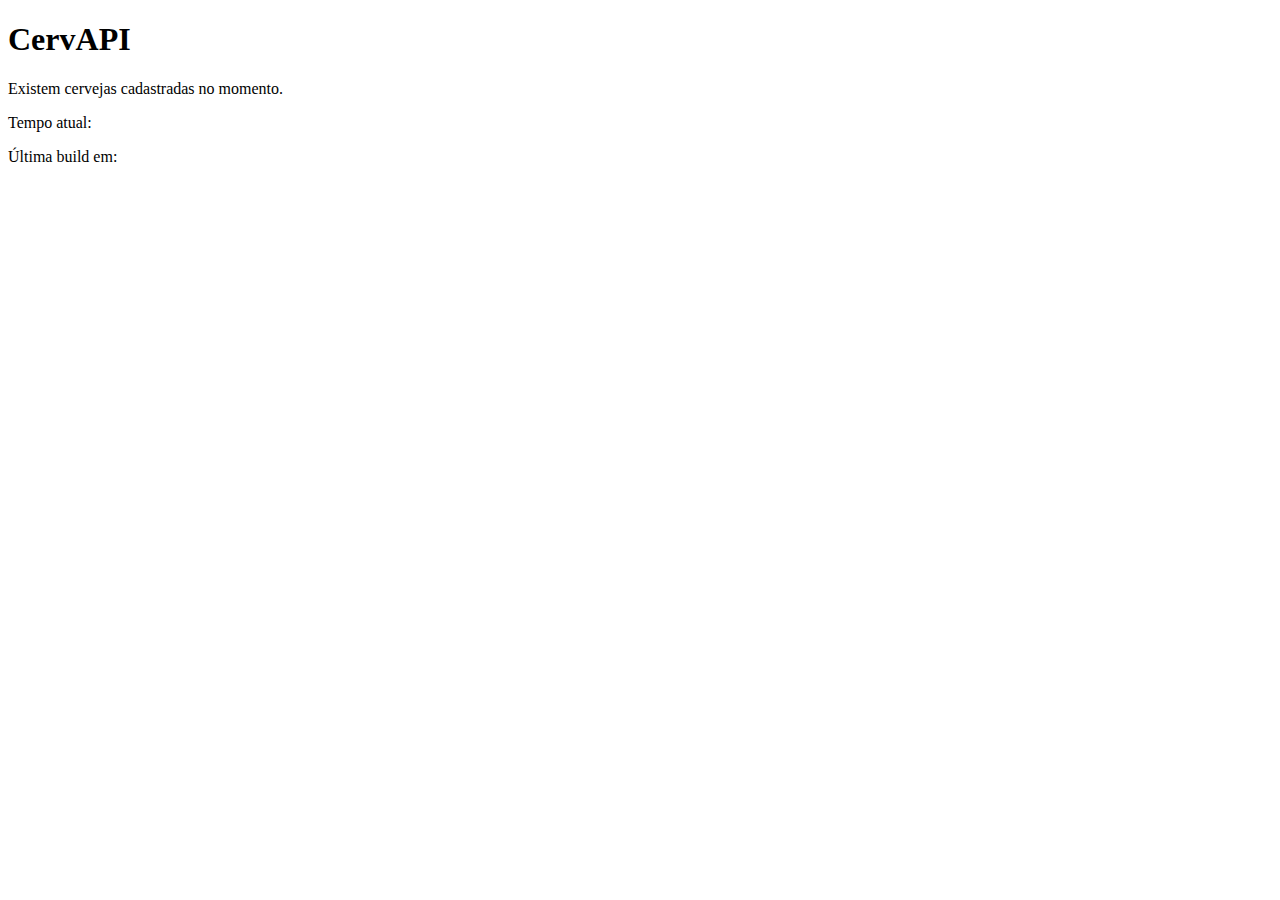
==== src/main/resources/templates/index.html @ e94a012f "Initial commit" ====
<!DOCTYPE html>
<html lang="pt-br" xmlns:th="http://www.thymeleaf.org">
<link rel="icon" th:href="@{/favicon.ico}"/>
<head>
    <meta charset="utf-8">
    <meta content="width=device-width, initial-scale=1" name="viewport">

    <link crossorigin="anonymous" href="https://cdn.jsdelivr.net/npm/bootstrap@5.0.0-beta1/dist/css/bootstrap.min.css"
          integrity="sha384-giJF6kkoqNQ00vy+HMDP7azOuL0xtbfIcaT9wjKHr8RbDVddVHyTfAAsrekwKmP1" rel="stylesheet">

    <title>CervAPI</title>
</head>
<body class="bg-dark text-center text-light">

<div class="cover-container d-flex h-100 p-3 mx-auto flex-column">
    <main class="inner cover" role="main">
        <h1 class="cover-heading">CervAPI</h1>
        <p class="lead">
            Existem
            <b>
                <th:block th:text="${cerveja_count}"/>
            </b>
            cervejas cadastradas no momento.
        </p>
    </main>

    <footer class="modal-footer">
        <div class="container-fluid">
            <p>Tempo atual:
                <th:block th:utext="${#dates.format(#dates.createNow(), 'dd/MM/yyyy HH:mm z')}"/>
            </p>
            <p>Última build em:
                <th:block th:utext="${build_time}"/>
            </p>
        </div>
    </footer>
</div>

<script crossorigin="anonymous"
        integrity="sha384-ygbV9kiqUc6oa4msXn9868pTtWMgiQaeYH7/t7LECLbyPA2x65Kgf80OJFdroafW"
        src="https://cdn.jsdelivr.net/npm/bootstrap@5.0.0-beta1/dist/js/bootstrap.bundle.min.js"></script>
</body>
</html>
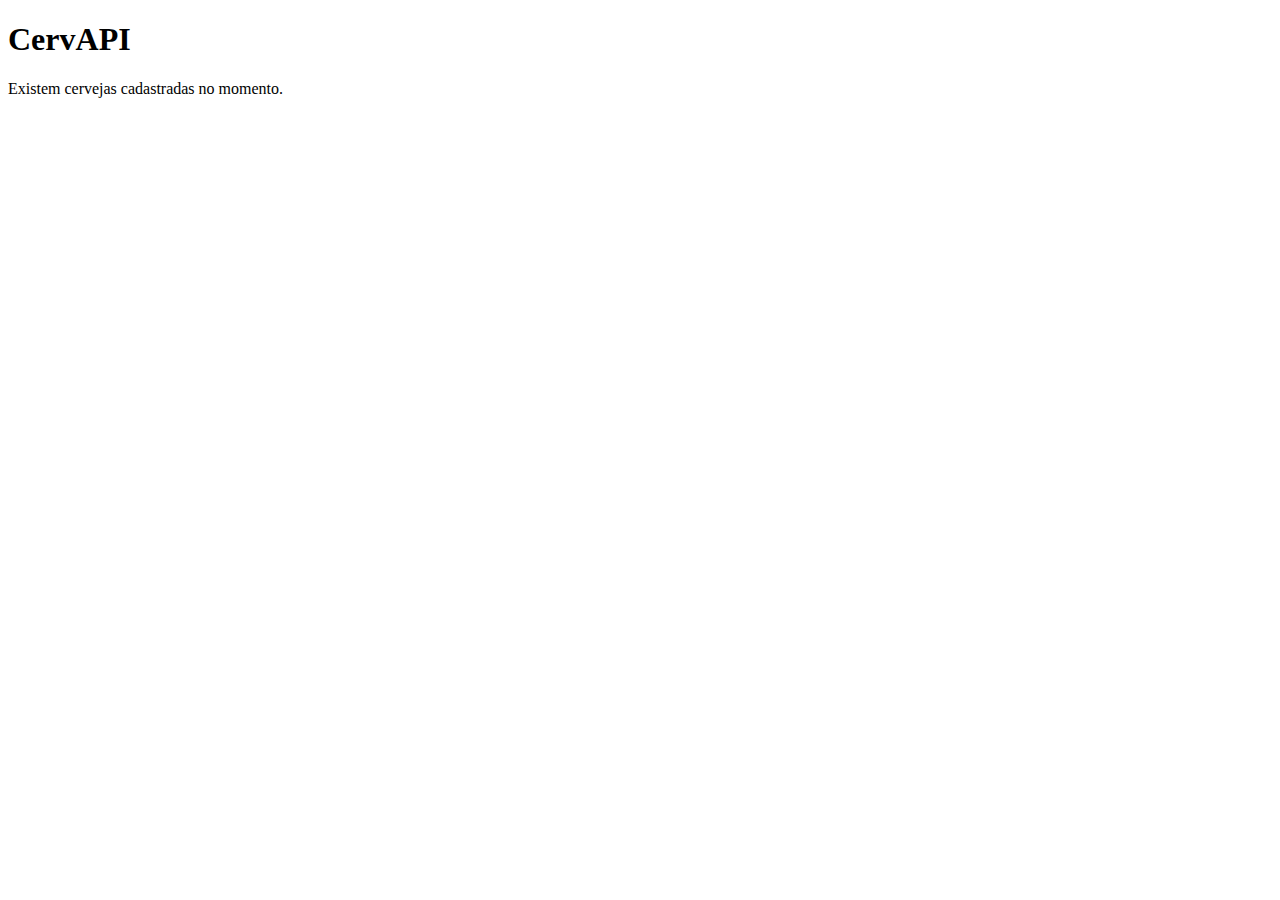
==== commit 0d3d550e: "Adicionado fluff visual e documentação no projeto. Correção de erros gerais." ====
--- a/src/main/resources/templates/index.html
+++ b/src/main/resources/templates/index.html
@@ -26,12 +26,7 @@
 
     <footer class="modal-footer">
         <div class="container-fluid">
-            <p>Tempo atual:
-                <th:block th:utext="${#dates.format(#dates.createNow(), 'dd/MM/yyyy HH:mm z')}"/>
-            </p>
-            <p>Última build em:
-                <th:block th:utext="${build_time}"/>
-            </p>
+            <p th:block th:text="${#dates.format(#dates.createNow(), 'dd/MM/yyyy HH:mm z')}"></p>
         </div>
     </footer>
 </div>
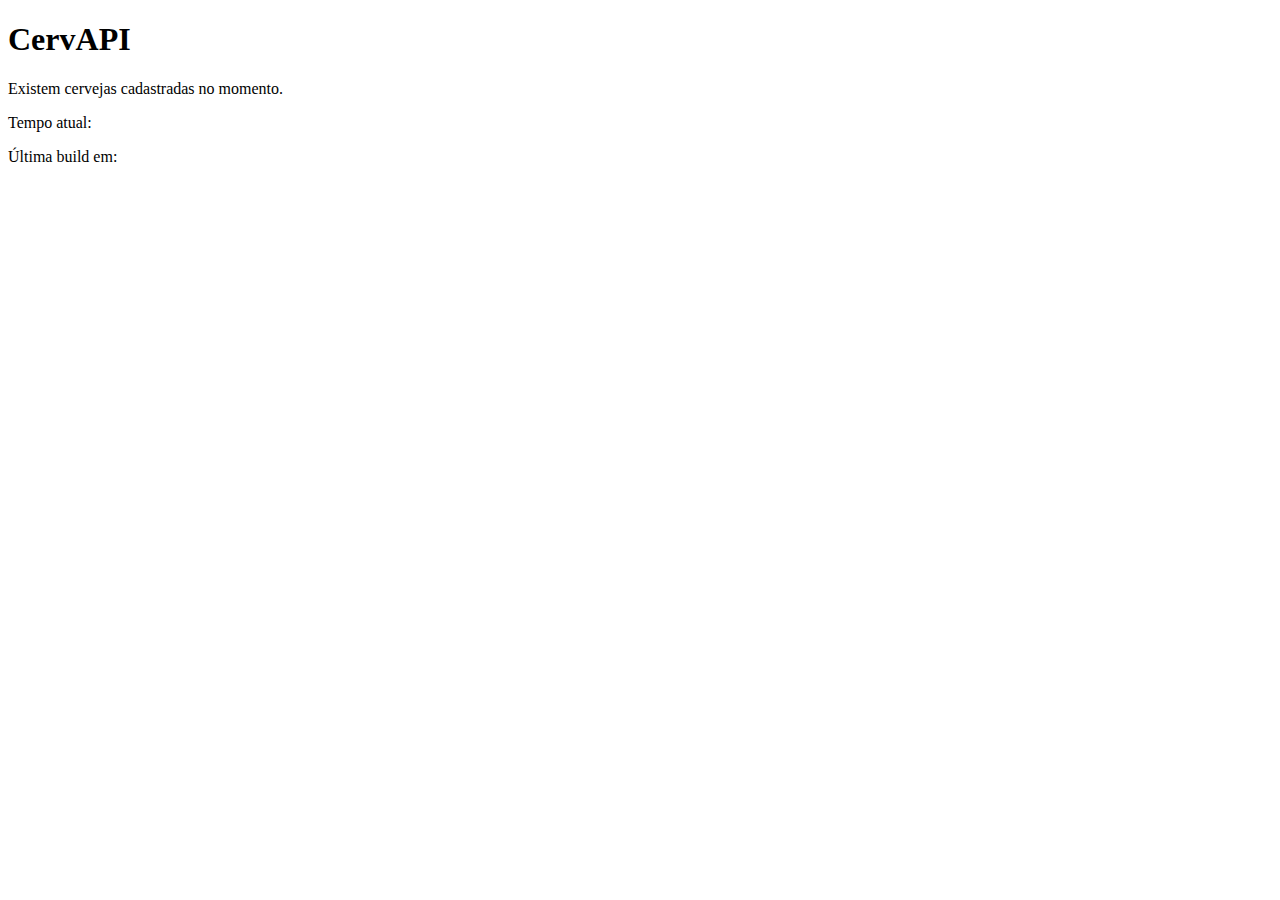
==== commit 7444db3d: "Mais fluff. Corrigido nome dos endpoints." ====
--- a/src/main/resources/templates/index.html
+++ b/src/main/resources/templates/index.html
@@ -26,7 +26,12 @@
 
     <footer class="modal-footer">
         <div class="container-fluid">
-            <p th:block th:text="${#dates.format(#dates.createNow(), 'dd/MM/yyyy HH:mm z')}"></p>
+            <p>Tempo atual:
+                <th:block th:utext="${#dates.format(#dates.createNow(), 'dd/MM/yyyy HH:mm z')}"/>
+            </p>
+            <p>Última build em:
+                <th:block th:utext="${build_time}"/>
+            </p>
         </div>
     </footer>
 </div>
